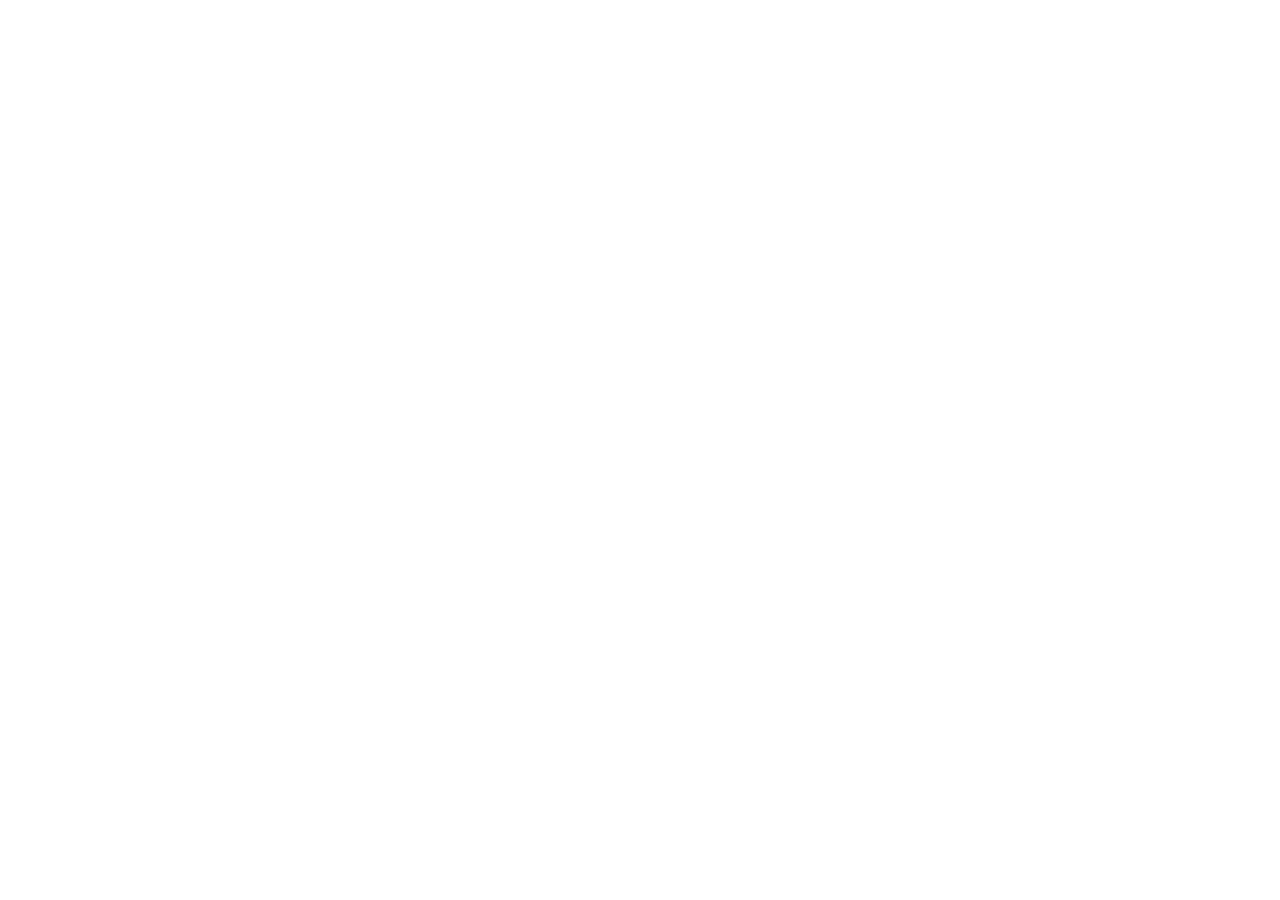
==== index.html @ a7c526b2 "Chanegd" ====
<!DOCTYPE html>
<html>

<head>
    <link rel="stylesheet" href="https://holidayseva.com/UI/Foundation/colors.css">
    <link rel="stylesheet" href="https://holidayseva.com/UI/Forms/calendar/calendar.css">
    <meta name="viewport" content="width=device-width, initial-scale=1.0">

</head>

<body>

    <div id="myCal"></div>

    <script src="https://holidayseva.com/UI/Forms/calendar/calendar.js"></script>
    <script>
        const cal = new HolidaysevaCalendar('#myCal', {
            minDate: new Date(),
            onChange: ({ start, end }) => {
                console.log('Check-in:', start);
                console.log('Check-out:', end);
            }
        });
    </script>

</body>

</html>
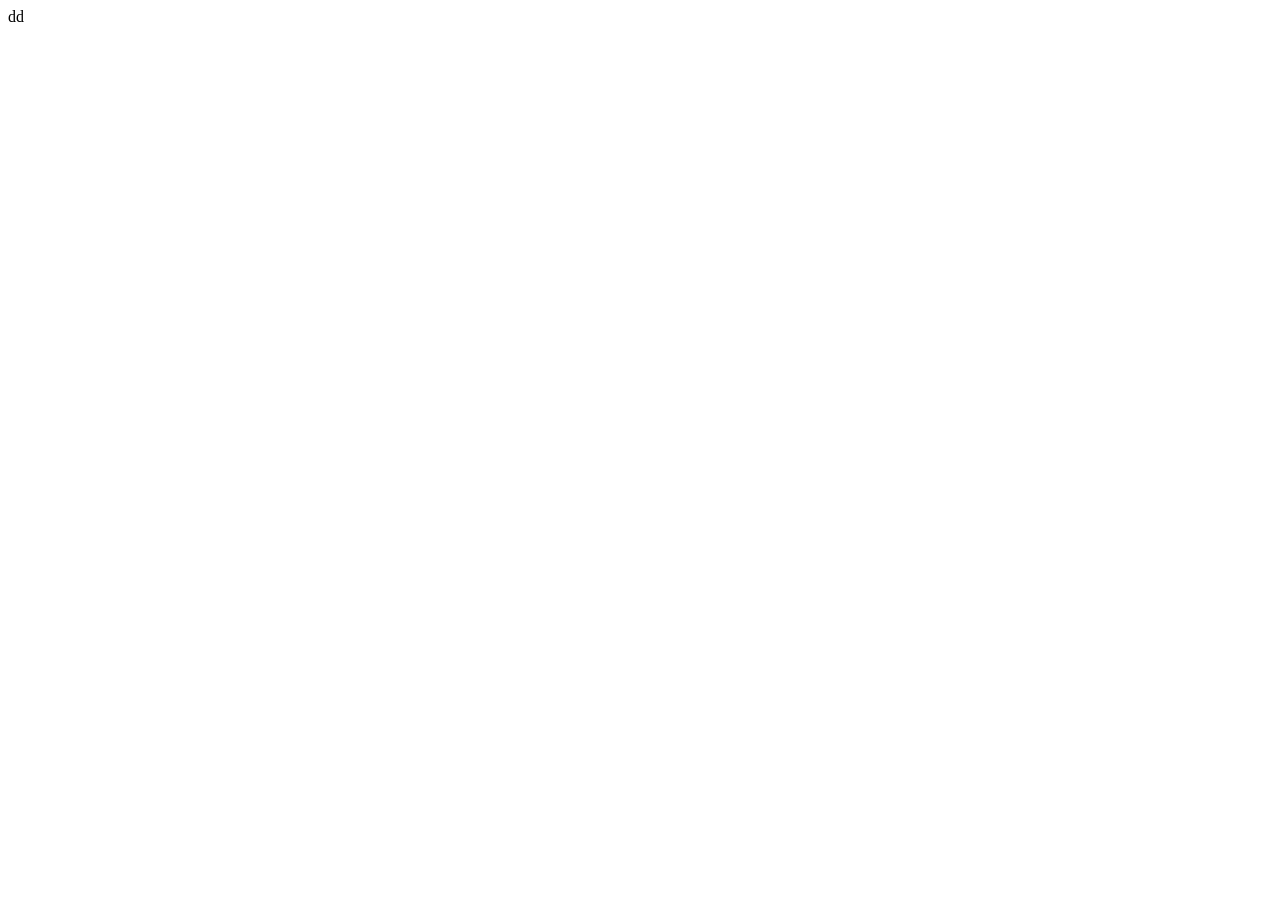
==== commit 1c0cc914: "Chanegd" ====
--- a/index.html
+++ b/index.html
@@ -10,7 +10,7 @@
 
 <body>
 
-    <div id="myCal"></div>
+    <div id="myCal">dd</div>
 
     <script src="https://holidayseva.com/UI/Forms/calendar/calendar.js"></script>
     <script>
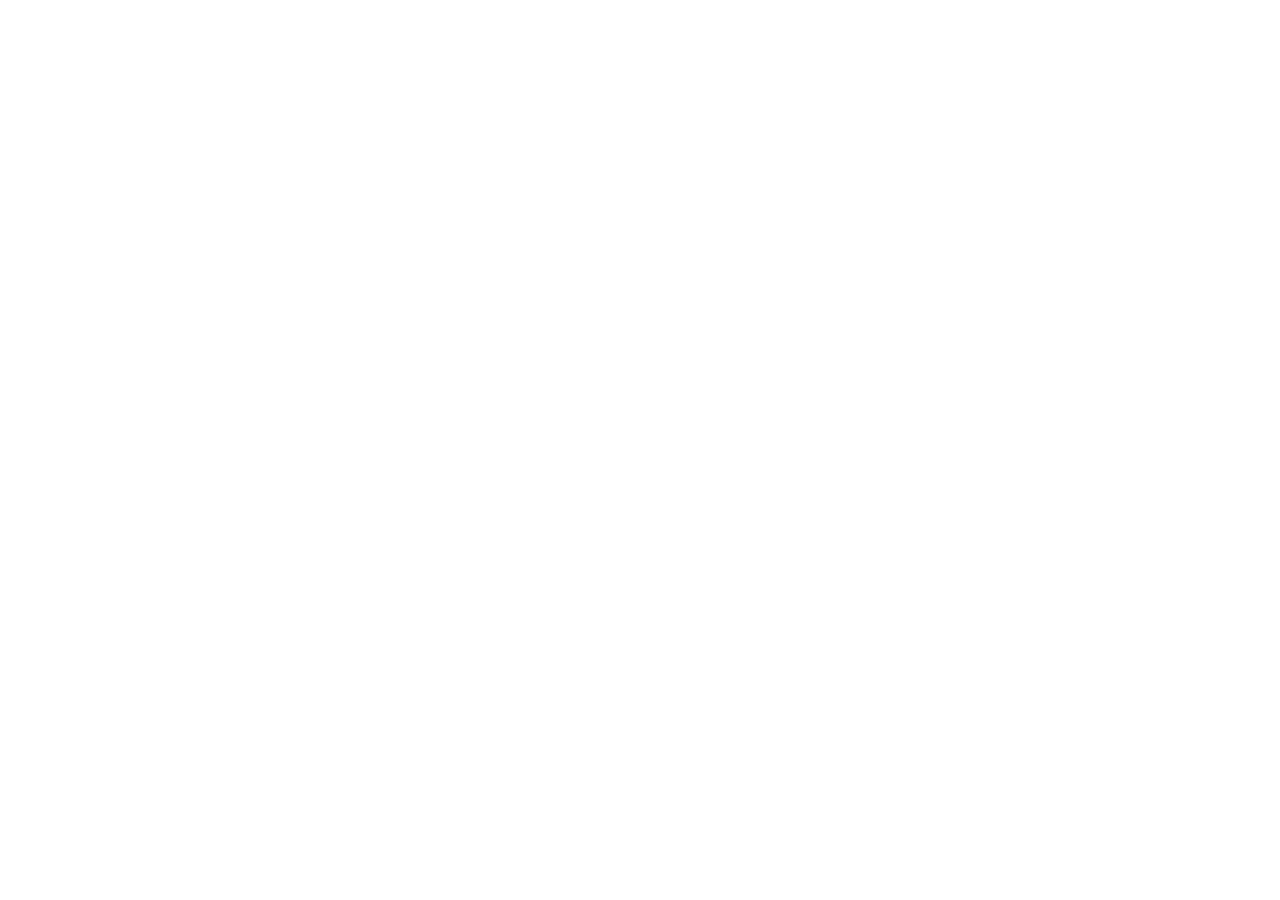
==== commit 7e4aed0d: "Chanegd" ====
--- a/index.html
+++ b/index.html
@@ -5,16 +5,16 @@
     <link rel="stylesheet" href="https://holidayseva.com/UI/Foundation/colors.css">
     <link rel="stylesheet" href="https://holidayseva.com/UI/Forms/calendar/calendar.css">
     <meta name="viewport" content="width=device-width, initial-scale=1.0">
-
 </head>
 
 <body>
 
-    <div id="myCal">dd</div>
+    <div id="hs_calendar"></div>
 
+    <script src="https://holidayseva.com/UI/Forms/calendar/public_holiday.js"></script>
     <script src="https://holidayseva.com/UI/Forms/calendar/calendar.js"></script>
     <script>
-        const cal = new HolidaysevaCalendar('#myCal', {
+        const cal = new HolidaysevaCalendar('#hs_calendar', {
             minDate: new Date(),
             onChange: ({ start, end }) => {
                 console.log('Check-in:', start);
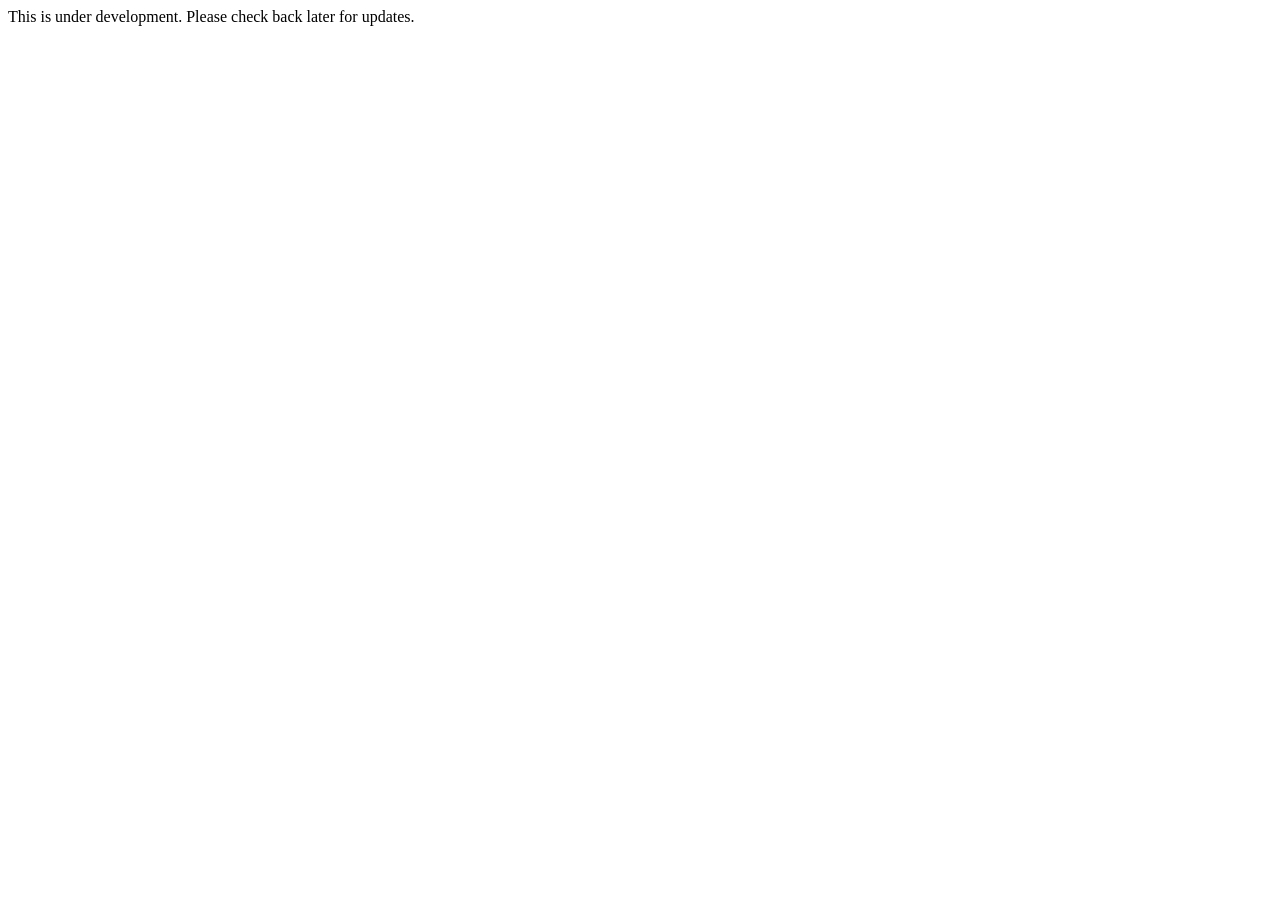
==== commit 5c035f75: "Changd" ====
--- a/index.html
+++ b/index.html
@@ -1,4 +1,4 @@
-<!DOCTYPE html>
+<!-- <!DOCTYPE html>
 <html>
 
 <head>
@@ -25,4 +25,5 @@
 
 </body>
 
-</html>+</html> -->
+This is under development. Please check back later for updates.
